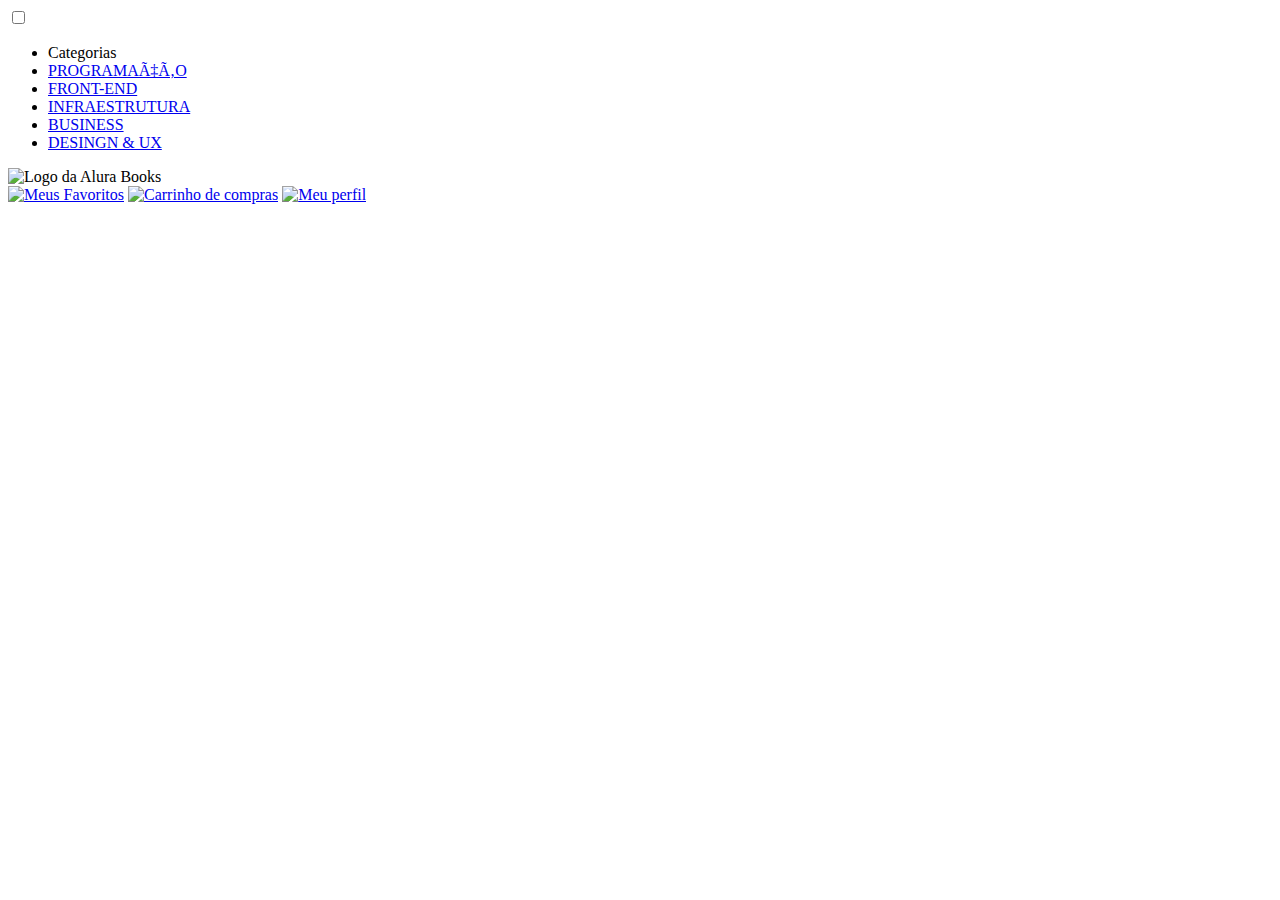
==== alura ana/INDEX.HTML @ 44c65e74 "Add files via upload" ====
<!DOCTYPE html>
<head>
    <meta charset="UTT-8">
    <meta name="viewport" content="width=device-width, initial-scale=1.0">
    <title>Biblioteca Start</title> </title>
    <link rel="stylesheet" href="styles.css">
    <head>
        <meta charset="UTT-8">
        <meta name="viewport" content="width=device-width, initial-scale=1.0">
        <title>AluraBooks</title>
        <link rel="stylesheet" href="reset.css">
        <link rel="stylesheet" href="styles.css">
</head>

<body></body>

</html>
<body>
     <header class="cabeçalho">
         <div class="container"> 
              <input type="checkbox" id="menu" class="container__botão">
              <label for="menu"></label>
                  <span class="cabeçalho__menu-hamburguer container__imagem"></span>
              </label>
              <ul class="lista-menu">
                  <li class="lista-menu__titulo">Categorias</li>
                  <li class="lista-menu__item">
                      <a href="a" class="lista-menu__link">PROGRAMAÇÂO</a>
                  </li>
                  <li class="lista-menu__item">
                      <a href="a" class="lista-menu__link">FRONT-END</a>
                  </li>
                  <li class="lista-menu__item">
                      <a href="a" class="lista-menu__link">INFRAESTRUTURA</a>
                  </li>
                  <li class="lista-menu__item">
                      <a href="a" class="lista-menu__link">BUSINESS</a>
                  </li>
                  <li class="lista-menu__item">
                      <a href="a" class="lista-menu__link">DESINGN & UX</a>
                  </li>
              </ul>
              <img src="img/logo.svg" alt="Logo da Alura Books" class="container__imagem">
         </div> 
         <div class="container">
              <a href="a"><img src="img/Favoritos.svg" alt="Meus Favoritos" class="container__imagem"></a>
              <a href="a"><img src="img/Compras.svg" alt="Carrinho de compras" class="container__imagem"></a>
              <a href="a"><img scr="img/Usuario.svg" alt="Meu perfil" class="container__imagem"></a>
        </div>
    </header>
  </body>
</html>
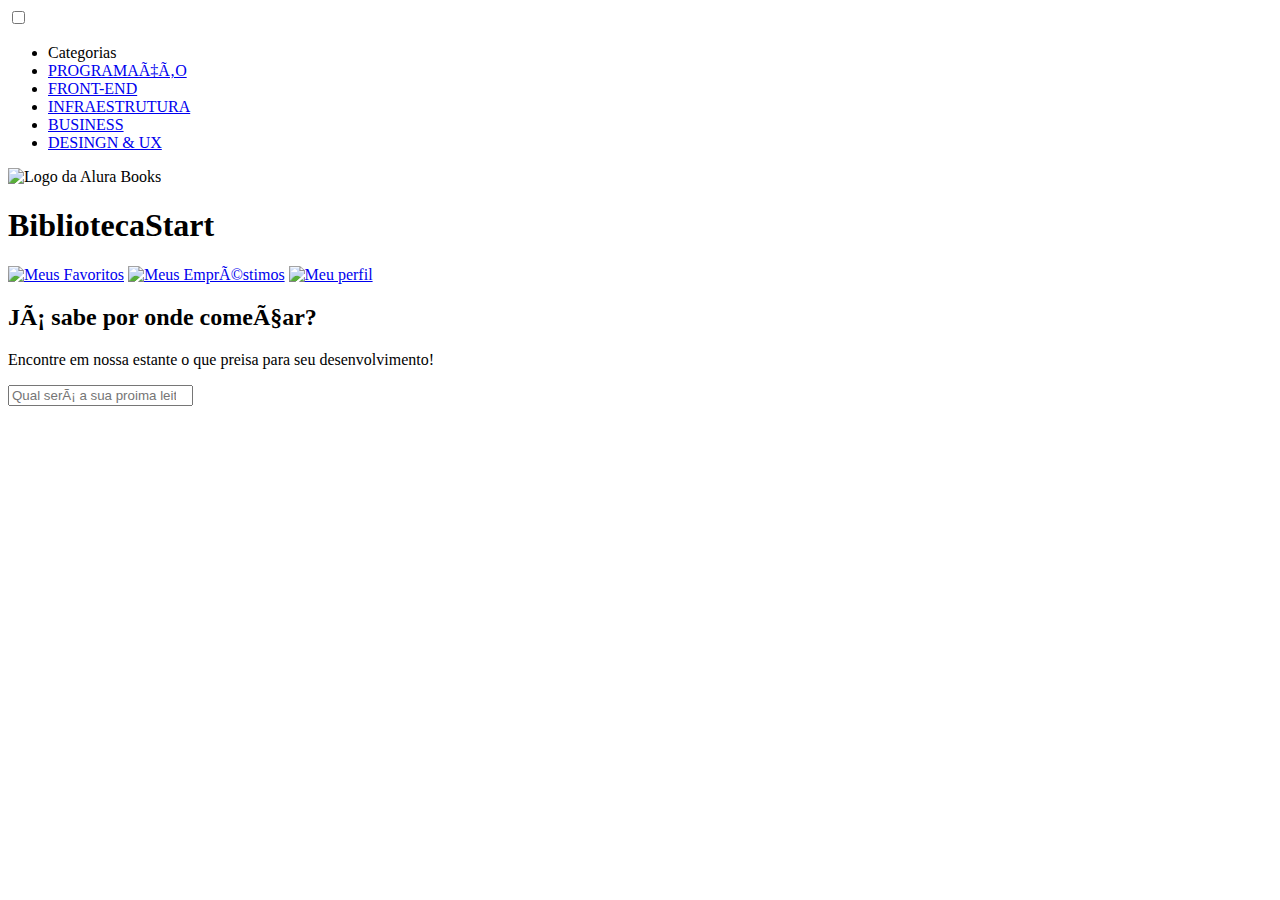
==== commit 6a50a92e: "Add files via upload" ====
--- a/alura ana/INDEX.HTML
+++ b/alura ana/INDEX.HTML
@@ -4,17 +4,12 @@
     <meta name="viewport" content="width=device-width, initial-scale=1.0">
     <title>Biblioteca Start</title> </title>
     <link rel="stylesheet" href="styles.css">
-    <head>
-        <meta charset="UTT-8">
-        <meta name="viewport" content="width=device-width, initial-scale=1.0">
-        <title>AluraBooks</title>
-        <link rel="stylesheet" href="reset.css">
-        <link rel="stylesheet" href="styles.css">
+    <link rel="preconnect" href="https://fonts.googleapis.com">
+    <link rel="preconnect" href="https://fonts.gstatic.com" ceossorigin>
+    <link href="https://fonts.googleapis.com/css2?family=Poppins:wght@300;400;500;700&display=swap" rel="stylesheet">
+    <link href="https://fonts.googleapis.com/css2?family=Josefin+Sans:wght@400;700;&display=swap" rel="stylesheet">
+    <link rel="tylesheet" href="reset.css">
 </head>
-
-<body></body>
-
-</html>
 <body>
      <header class="cabeçalho">
          <div class="container"> 
@@ -41,12 +36,18 @@
                   </li>
               </ul>
               <img src="img/logo.svg" alt="Logo da Alura Books" class="container__imagem">
+              <h1 class="container__titulo">Biblioteca<b class="container__titulo--negrito">Start</b></h1>
          </div> 
          <div class="container">
               <a href="a"><img src="img/Favoritos.svg" alt="Meus Favoritos" class="container__imagem"></a>
-              <a href="a"><img src="img/Compras.svg" alt="Carrinho de compras" class="container__imagem"></a>
+              <a href="a"><img src="img/Emprestimos.svg" alt="Meus Empréstimos" class="container__imagem"></a>
               <a href="a"><img scr="img/Usuario.svg" alt="Meu perfil" class="container__imagem"></a>
         </div>
     </header>
-  </body>
+    <section class="banner">
+        <h2 class="banner__titulo"> Já sabe por onde começar?</h2>
+        <p class="banner__text">Encontre em nossa estante o que preisa para seu desenvolvimento!</p>
+        <input type="search" class="banner__pesquisa" placeholder="Qual será a sua proima leitura?">
+    </section> 
+</body>
 </html>